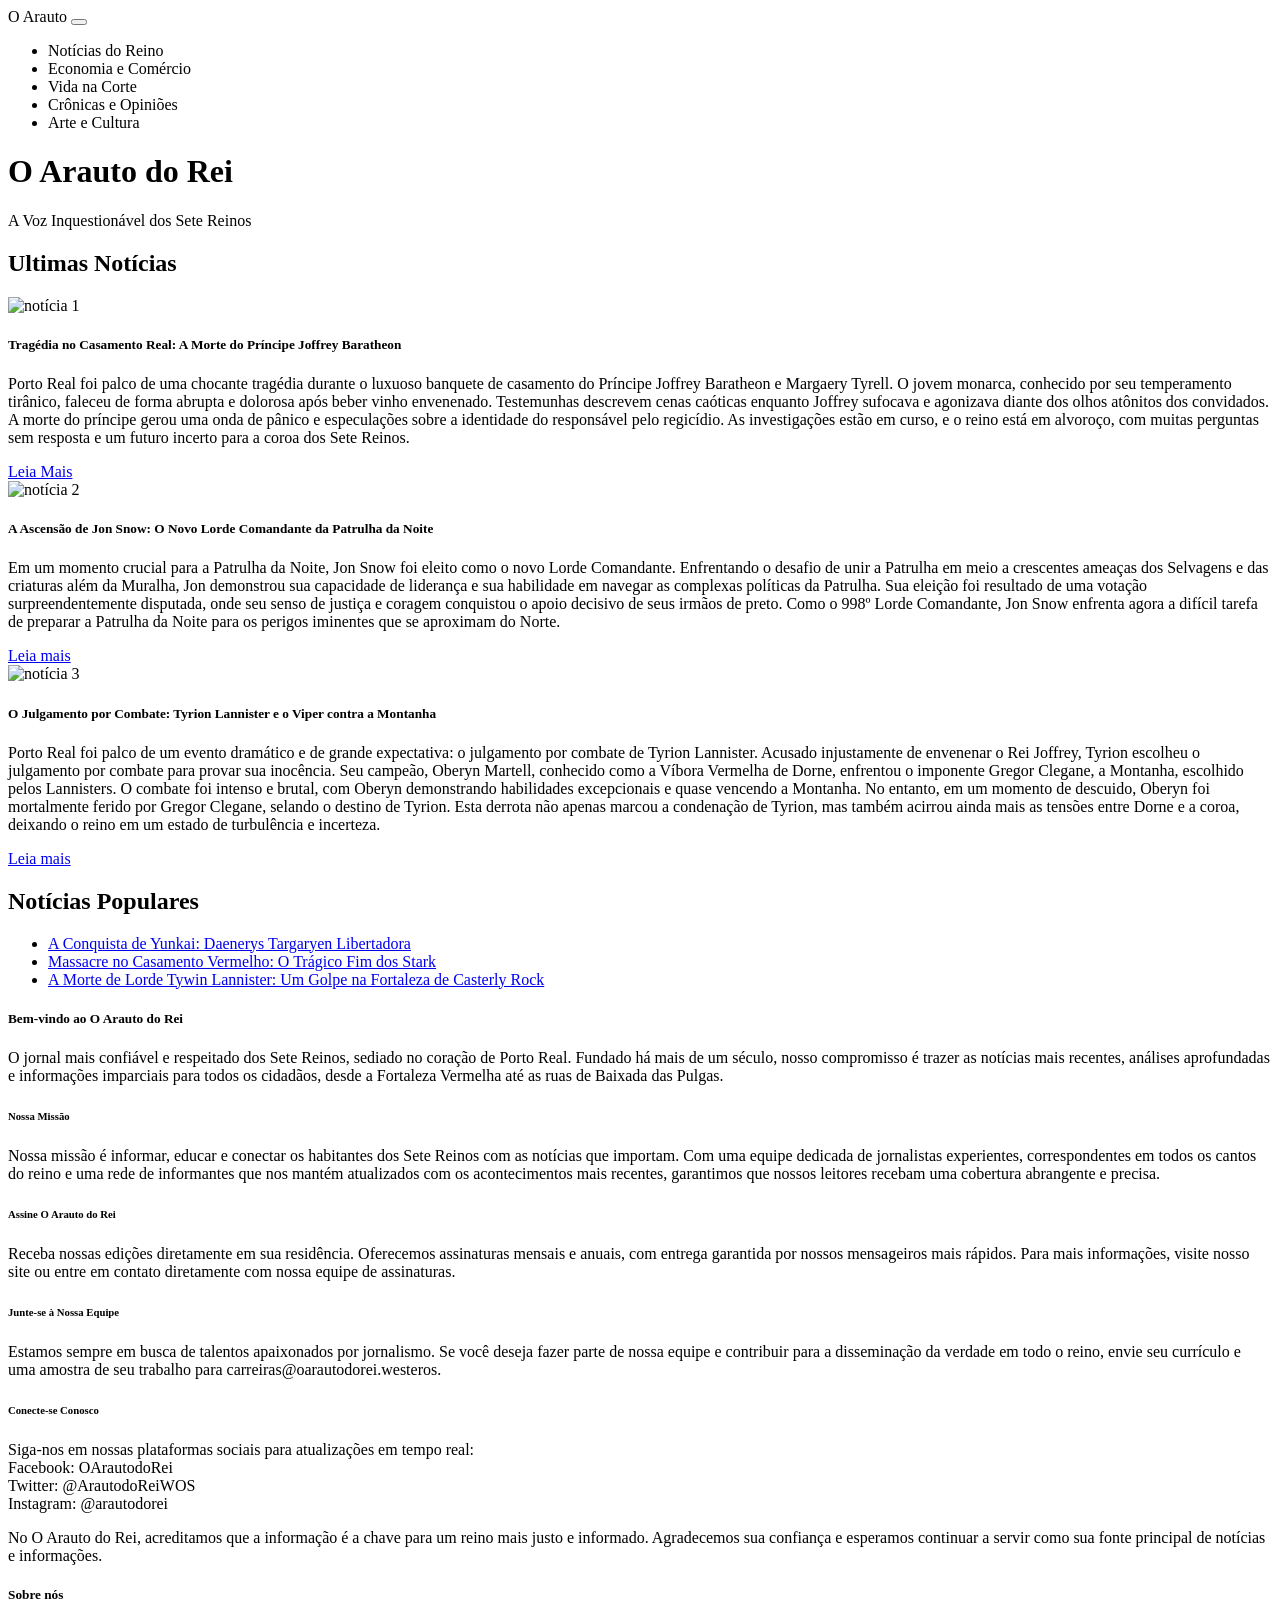
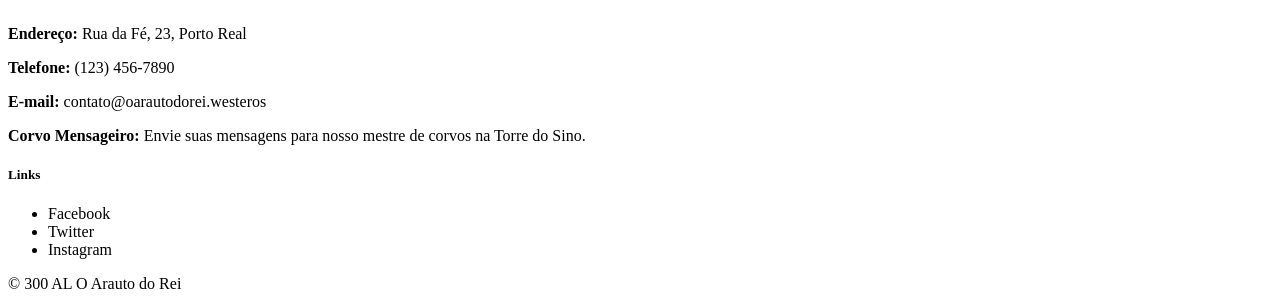
==== src/main/resources/templates/index.html @ c6a8db88 "made javascript files local to the project" ====
<!DOCTYPE html>
<html lang="pt-br" data-bs-theme="dark"
      xmlns:th="http://www.thymeleaf.org">

<head>
    <meta charset="UTF-8">
    <meta name="viewport" content="width=device-width, initial-scale=1.0">

    <title>O Arauto do Rei</title>

    <link rel="stylesheet" th:href="@{/stylesheets/bootstrap.min.css}">
    <link rel="stylesheet" th:href="@{/stylesheets/style.css}">
</head>

<body>

<nav class="navbar navbar-expand-lg navbar-light">
    <a class="navbar-brand" th:href="@{/}">O Arauto</a>

    <button class="navbar-toggler" type="button" data-toggle="collapse" data-target="#navbarNav"
            aria-controls="navbarNav" aria-expanded="false" aria-label="Toggle navigation">
        <span class="navbar-toggler-icon"></span>
    </button>

    <div class="collapse navbar-collapse" id="navbarNav">
        <ul class="navbar-nav">
            <li class="nav-item">
                <a class="nav-link" th:href="@{/noticias-do-reino}">Notícias do Reino</a>
            </li>

            <li class="nav-item">
                <a class="nav-link" th:href="@{/economia-e-comercio}">Economia e Comércio</a>
            </li>

            <li class="nav-item">
                <a class="nav-link" th:href="@{/vida-na-corte}">Vida na Corte</a>
            </li>

            <li class="nav-item">
                <a class="nav-link" th:href="@{/cronicas-e-opinioes}">Crônicas e Opiniões</a>
            </li>

            <li class="nav-item">
                <a class="nav-link" th:href="@{/arte-e-cultura}">Arte e Cultura</a>
            </li>
        </ul>
    </div>
</nav> <!-- Navigation bar -->


<div class="jumbotron text-center background-image" th:style="'background-image: url(' + ${bannerHome.imagemURL} + ')'">
    <h1 class="title mt-4" th:text="${bannerHome.titulo}">O Arauto do Rei</h1>
    <p th:text="${bannerHome.subtitulo}">A Voz Inquestionável dos Sete Reinos</p>
</div> <!-- Central title -->

<div class="container mt-5">
    <div class="row">
        <div class="col-md-8">
            <h2>Ultimas Notícias</h2>

            <div class="card mb-3"> <!-- news1 -->
                <img class="card-img-top" th:src="@{/images/news1-image.png}" alt="notícia 1">
                <div class="card-body">
                    <h5 class="card-title">Tragédia no Casamento Real: A Morte do Príncipe Joffrey Baratheon</h5>
                    <p class="card-text custom-text text-justify" id="news1-text">
                        Porto Real foi palco de uma chocante tragédia durante o luxuoso banquete de casamento do
                        Príncipe Joffrey Baratheon e Margaery Tyrell. O jovem monarca, conhecido por seu temperamento
                        tirânico, faleceu de forma abrupta e dolorosa após beber vinho envenenado. Testemunhas descrevem
                        cenas caóticas enquanto Joffrey sufocava e agonizava diante dos olhos atônitos dos convidados. A
                        morte do príncipe gerou uma onda de pânico e especulações sobre a identidade do responsável pelo
                        regicídio. As investigações estão em curso, e o reino está em alvoroço, com muitas perguntas sem
                        resposta e um futuro incerto para a coroa dos Sete Reinos.
                    </p>
                    <a href="#" class="btn btn-primary">Leia Mais</a>
                </div>
            </div>

            <div class="card mb-3">
                <img class="card-img-top" th:src="@{/images/news2-image.png}" alt="notícia 2">
                <div class="card-body">
                    <h5 class="card-title">A Ascensão de Jon Snow: O Novo Lorde Comandante da Patrulha da Noite</h5>
                    <p class="card-text custom-text text-justify" id="news2-text">
                        Em um momento crucial para a Patrulha da Noite, Jon Snow foi eleito como o novo Lorde
                        Comandante. Enfrentando o desafio de unir a Patrulha em meio a crescentes ameaças dos Selvagens
                        e das criaturas além da Muralha, Jon demonstrou sua capacidade de liderança e sua habilidade em
                        navegar as complexas políticas da Patrulha. Sua eleição foi resultado de uma votação
                        surpreendentemente disputada, onde seu senso de justiça e coragem conquistou o apoio decisivo de
                        seus irmãos de preto. Como o 998º Lorde Comandante, Jon Snow enfrenta agora a difícil tarefa de
                        preparar a Patrulha da Noite para os perigos iminentes que se aproximam do Norte.
                    </p>
                    <a href="#" class="btn btn-primary">Leia mais</a>
                </div>
            </div>

            <div class="card mb-3">
                <img class="card-img-top" th:src="@{/images/news3-image.png}" alt="notícia 3">
                <div class="card-body">
                    <h5 class="card-title">O Julgamento por Combate: Tyrion Lannister e o Viper contra a Montanha</h5>
                    <p class="card-text custom-text text-justify" id="news3-text">
                        Porto Real foi palco de um evento dramático e de grande expectativa: o julgamento por combate de
                        Tyrion Lannister. Acusado injustamente de envenenar o Rei Joffrey, Tyrion escolheu o julgamento
                        por combate para provar sua inocência. Seu campeão, Oberyn Martell, conhecido como a Víbora
                        Vermelha de Dorne, enfrentou o imponente Gregor Clegane, a Montanha, escolhido pelos Lannisters.
                        O combate foi intenso e brutal, com Oberyn demonstrando habilidades excepcionais e quase
                        vencendo a Montanha. No entanto, em um momento de descuido, Oberyn foi mortalmente ferido por
                        Gregor Clegane, selando o destino de Tyrion. Esta derrota não apenas marcou a condenação de
                        Tyrion, mas também acirrou ainda mais as tensões entre Dorne e a coroa, deixando o reino em um
                        estado de turbulência e incerteza.
                    </p>
                    <a href="#" class="btn btn-primary">Leia mais</a>
                </div>
            </div>

        </div> <!-- Latest news -->

        <div class="col-md-4">
            <div class="row text-justify mb-3">
                <h2>Notícias Populares</h2>
                <ul class="list-group">
                    <li class="list-group-item"><a href="#">A Conquista de Yunkai: Daenerys Targaryen Libertadora</a>
                    </li>
                    <li class="list-group-item"><a href="#">Massacre no Casamento Vermelho: O Trágico Fim dos Stark</a>
                    </li>
                    <li class="list-group-item"><a href="#">A Morte de Lorde Tywin Lannister: Um Golpe na Fortaleza de
                        Casterly Rock</a></li>
                </ul>
            </div> <!-- Popular news -->

            <div class="row text-justify mb-3">
                <div class="card">
                    <div class="card-body text-justify">
                        <h5 class="card-title">Bem-vindo ao O Arauto do Rei</h5>
                        <p class="card-text">
                            O jornal mais confiável e respeitado dos Sete Reinos, sediado no coração de Porto Real.
                            Fundado há mais de um século, nosso compromisso é trazer as notícias mais recentes, análises
                            aprofundadas e informações imparciais para todos os cidadãos, desde a Fortaleza Vermelha até
                            as ruas de Baixada das Pulgas.
                        </p>
                        <h6 class="card-subtitle mb-2 text-muted">Nossa Missão</h6>
                        <p class="card-text">
                            Nossa missão é informar, educar e conectar os habitantes dos Sete Reinos com as notícias que
                            importam. Com uma equipe dedicada de jornalistas experientes, correspondentes em todos os
                            cantos do reino e uma rede de informantes que nos mantém atualizados com os acontecimentos
                            mais recentes, garantimos que nossos leitores recebam uma cobertura abrangente e precisa.
                        </p>
                        <h6 class="card-subtitle mb-2 text-muted">Assine O Arauto do Rei</h6>
                        <p class="card-text">
                            Receba nossas edições diretamente em sua residência. Oferecemos assinaturas mensais e
                            anuais, com entrega garantida por nossos mensageiros mais rápidos. Para mais informações,
                            visite nosso site ou entre em contato diretamente com nossa equipe de assinaturas.
                        </p>
                        <h6 class="card-subtitle mb-2 text-muted">Junte-se à Nossa Equipe</h6>
                        <p class="card-text">
                            Estamos sempre em busca de talentos apaixonados por jornalismo. Se você deseja fazer parte
                            de nossa equipe e contribuir para a disseminação da verdade em todo o reino, envie seu
                            currículo e uma amostra de seu trabalho para carreiras@oarautodorei.westeros.
                        </p>
                        <h6 class="card-subtitle mb-2 text-muted">Conecte-se Conosco</h6>
                        <p class="card-text">
                            Siga-nos em nossas plataformas sociais para atualizações em tempo real:<br>
                            Facebook: OArautodoRei<br>
                            Twitter: @ArautodoReiWOS<br>
                            Instagram: @arautodorei
                        </p>
                        <p class="card-text">No O Arauto do Rei, acreditamos que a informação é a chave para um reino
                            mais justo e informado. Agradecemos sua confiança e esperamos continuar a servir como sua
                            fonte principal de notícias e informações.</p>
                    </div>
                </div>

            </div> <!-- About us card -->
        </div>
    </div>
    <div class="col"></div>
</div> <!-- News cards -->

<footer class="text-center text-lg-start footer-style">
    <div class="container p-4">
        <div class="row">
            <div class="col-lg-6 col-md-12 mb-4 mb-md-0" style="text-align: left;">
                <h5 class="text-uppercase">Sobre nós</h5>
                <p style="margin-bottom: 2px;"><strong>Endereço:</strong> Rua da Fé, 23, Porto Real</p>
                <p style="margin-bottom: 2px;"><strong>Telefone:</strong> (123) 456-7890</p>
                <p style="margin-bottom: 0;"><strong>E-mail:</strong> contato@oarautodorei.westeros</p>
                <p style="margin-bottom: 2px;"><strong>Corvo Mensageiro:</strong> Envie suas mensagens para nosso mestre
                    de corvos na Torre do Sino.</p>
            </div>
            <div class="col-lg-3 col-md-6 mb-4 mb-md-0" style="text-align: left;">
                <h5 class="text-uppercase">Links</h5>
                <ul class="list-unstyled mb-0">
                    <li><a th:href="@{/}">Facebook</a></li>
                    <li><a th:href="@{/}">Twitter</a></li>
                    <li><a th:href="@{/}">Instagram</a></li>
                </ul>
            </div>
        </div>
    </div> <!-- contact information -->
</footer>
<div class="text-center p-3">
    &copy; 300 AL O Arauto do Rei
</div> <!-- copyright information-->

<!-- Arquivos JavaScript -->
<script src="/scripts/jquery-3.5.1.slim.min.js"></script>
<script src="/scripts/popper.min.js"></script>
<script src="/scripts/bootstrap.bundle.min.js"></script>
<script src="/scripts/script.js"></script>

</body>

</html>
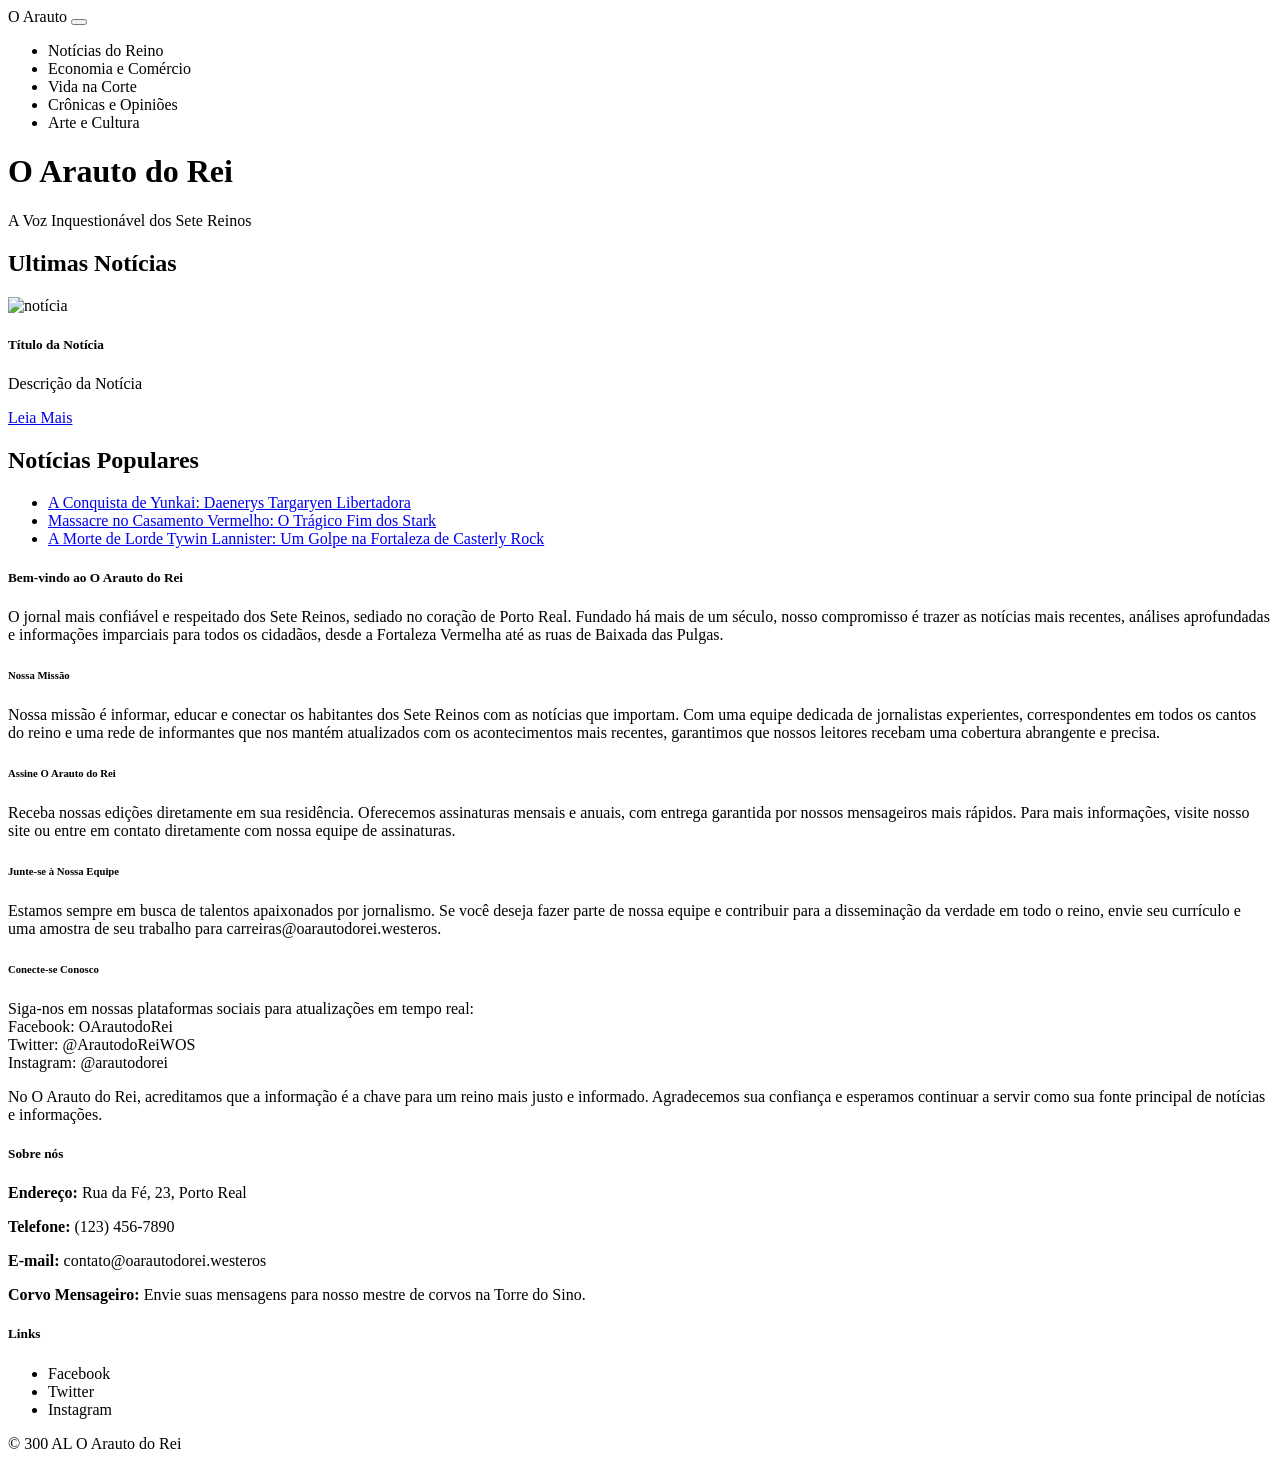
==== commit 70585d38: "Home page with news coming from the database" ====
--- a/src/main/resources/templates/index.html
+++ b/src/main/resources/templates/index.html
@@ -58,56 +58,12 @@
         <div class="col-md-8">
             <h2>Ultimas Notícias</h2>
 
-            <div class="card mb-3"> <!-- news1 -->
-                <img class="card-img-top" th:src="@{/images/news1-image.png}" alt="notícia 1">
+            <div th:each="noticia : ${noticias}" class="card mb-3">
+                <img class="card-img-top" th:src="@{${noticia.imagemURL}}" alt="notícia">
                 <div class="card-body">
-                    <h5 class="card-title">Tragédia no Casamento Real: A Morte do Príncipe Joffrey Baratheon</h5>
-                    <p class="card-text custom-text text-justify" id="news1-text">
-                        Porto Real foi palco de uma chocante tragédia durante o luxuoso banquete de casamento do
-                        Príncipe Joffrey Baratheon e Margaery Tyrell. O jovem monarca, conhecido por seu temperamento
-                        tirânico, faleceu de forma abrupta e dolorosa após beber vinho envenenado. Testemunhas descrevem
-                        cenas caóticas enquanto Joffrey sufocava e agonizava diante dos olhos atônitos dos convidados. A
-                        morte do príncipe gerou uma onda de pânico e especulações sobre a identidade do responsável pelo
-                        regicídio. As investigações estão em curso, e o reino está em alvoroço, com muitas perguntas sem
-                        resposta e um futuro incerto para a coroa dos Sete Reinos.
-                    </p>
+                    <h5 class="card-title" th:text="${noticia.titulo}">Título da Notícia</h5>
+                    <p class="card-text custom-text text-justify" th:text="${noticia.descricao}">Descrição da Notícia</p>
                     <a href="#" class="btn btn-primary">Leia Mais</a>
-                </div>
-            </div>
-
-            <div class="card mb-3">
-                <img class="card-img-top" th:src="@{/images/news2-image.png}" alt="notícia 2">
-                <div class="card-body">
-                    <h5 class="card-title">A Ascensão de Jon Snow: O Novo Lorde Comandante da Patrulha da Noite</h5>
-                    <p class="card-text custom-text text-justify" id="news2-text">
-                        Em um momento crucial para a Patrulha da Noite, Jon Snow foi eleito como o novo Lorde
-                        Comandante. Enfrentando o desafio de unir a Patrulha em meio a crescentes ameaças dos Selvagens
-                        e das criaturas além da Muralha, Jon demonstrou sua capacidade de liderança e sua habilidade em
-                        navegar as complexas políticas da Patrulha. Sua eleição foi resultado de uma votação
-                        surpreendentemente disputada, onde seu senso de justiça e coragem conquistou o apoio decisivo de
-                        seus irmãos de preto. Como o 998º Lorde Comandante, Jon Snow enfrenta agora a difícil tarefa de
-                        preparar a Patrulha da Noite para os perigos iminentes que se aproximam do Norte.
-                    </p>
-                    <a href="#" class="btn btn-primary">Leia mais</a>
-                </div>
-            </div>
-
-            <div class="card mb-3">
-                <img class="card-img-top" th:src="@{/images/news3-image.png}" alt="notícia 3">
-                <div class="card-body">
-                    <h5 class="card-title">O Julgamento por Combate: Tyrion Lannister e o Viper contra a Montanha</h5>
-                    <p class="card-text custom-text text-justify" id="news3-text">
-                        Porto Real foi palco de um evento dramático e de grande expectativa: o julgamento por combate de
-                        Tyrion Lannister. Acusado injustamente de envenenar o Rei Joffrey, Tyrion escolheu o julgamento
-                        por combate para provar sua inocência. Seu campeão, Oberyn Martell, conhecido como a Víbora
-                        Vermelha de Dorne, enfrentou o imponente Gregor Clegane, a Montanha, escolhido pelos Lannisters.
-                        O combate foi intenso e brutal, com Oberyn demonstrando habilidades excepcionais e quase
-                        vencendo a Montanha. No entanto, em um momento de descuido, Oberyn foi mortalmente ferido por
-                        Gregor Clegane, selando o destino de Tyrion. Esta derrota não apenas marcou a condenação de
-                        Tyrion, mas também acirrou ainda mais as tensões entre Dorne e a coroa, deixando o reino em um
-                        estado de turbulência e incerteza.
-                    </p>
-                    <a href="#" class="btn btn-primary">Leia mais</a>
                 </div>
             </div>
 
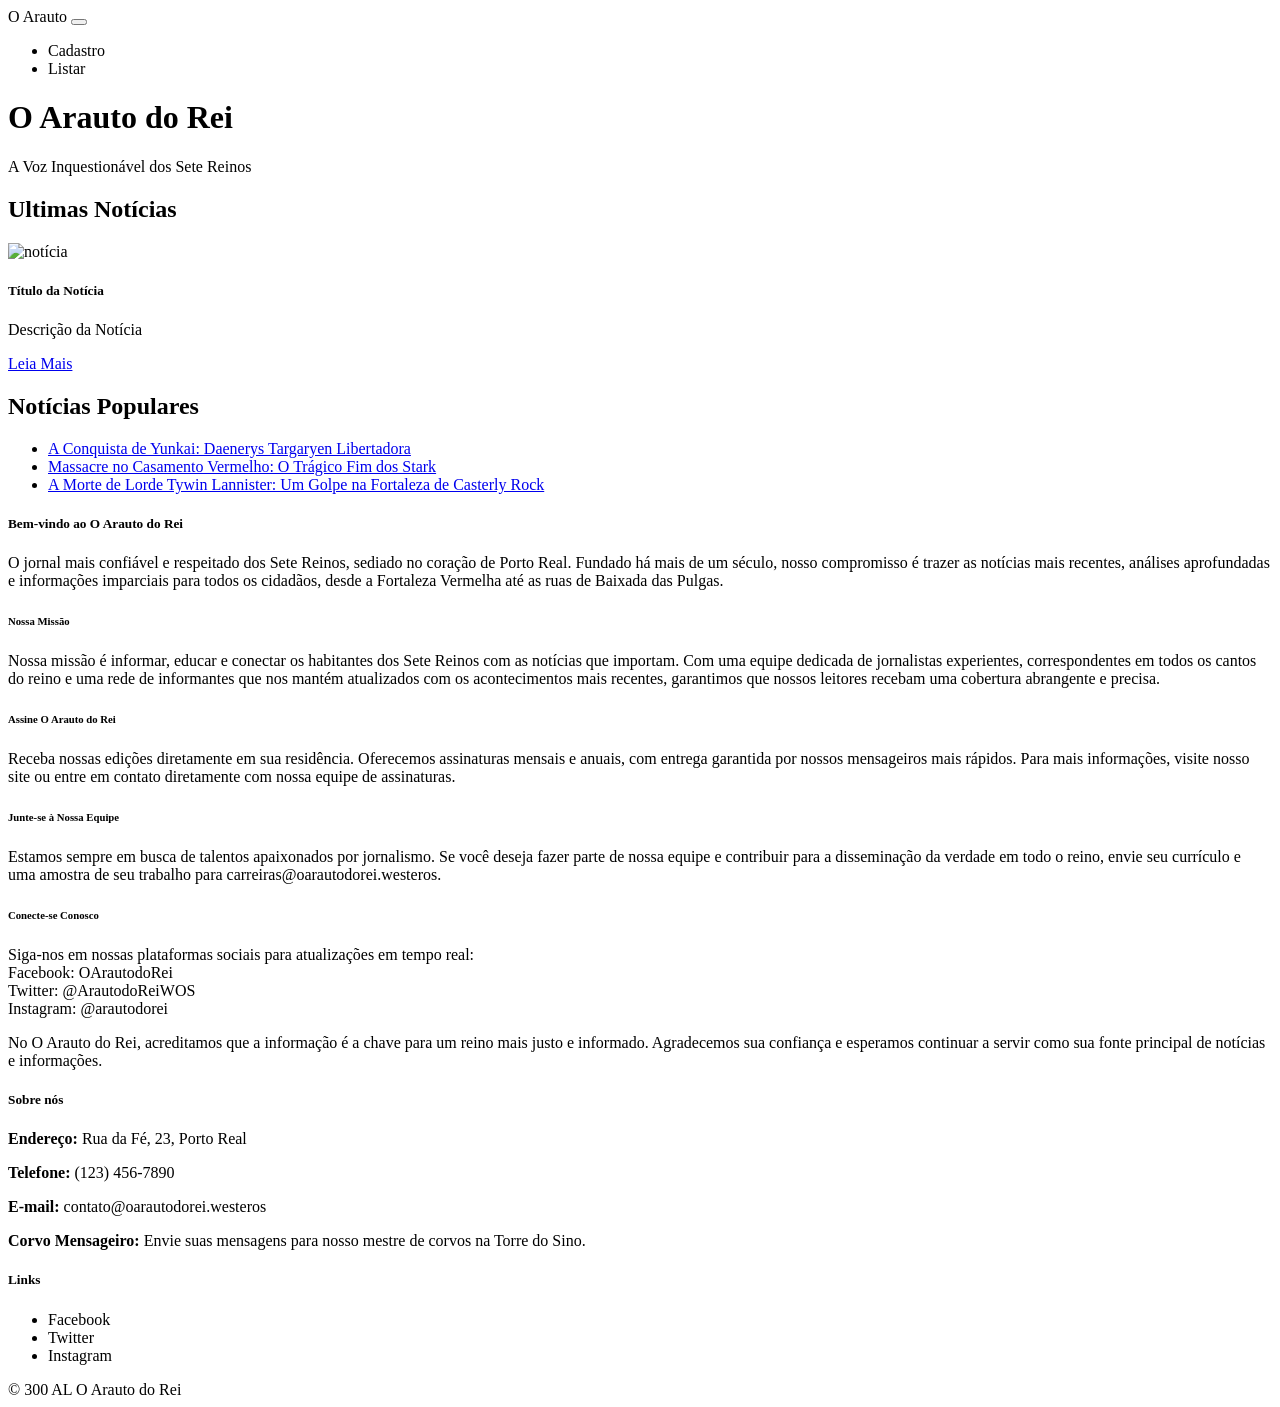
==== commit 77addba5: "working edition, exclusion and listing of news" ====
--- a/src/main/resources/templates/index.html
+++ b/src/main/resources/templates/index.html
@@ -1,5 +1,6 @@
 <!DOCTYPE html>
-<html lang="pt-br" data-bs-theme="dark"
+<html data-bs-theme="dark"
+      lang="pt-br"
       xmlns:th="http://www.thymeleaf.org">
 
 <head>
@@ -24,7 +25,7 @@
 
     <div class="collapse navbar-collapse" id="navbarNav">
         <ul class="navbar-nav">
-            <li class="nav-item">
+            <!--<li class="nav-item">
                 <a class="nav-link" th:href="@{/noticias-do-reino}">Notícias do Reino</a>
             </li>
 
@@ -42,16 +43,24 @@
 
             <li class="nav-item">
                 <a class="nav-link" th:href="@{/arte-e-cultura}">Arte e Cultura</a>
+            </li>-->
+
+            <li class="nav-item">
+                <a class="nav-link" th:href="@{/noticias/cadastrar}">Cadastro</a>
+            </li>
+
+            <li class="nav-item">
+                <a class="nav-link" th:href="@{/noticias/listar}">Listar</a>
             </li>
         </ul>
     </div>
-</nav> <!-- Navigation bar -->
+</nav> <!-- barra de navegação -->
 
 
 <div class="jumbotron text-center background-image" th:style="'background-image: url(' + ${bannerHome.imagemURL} + ')'">
     <h1 class="title mt-4" th:text="${bannerHome.titulo}">O Arauto do Rei</h1>
     <p th:text="${bannerHome.subtitulo}">A Voz Inquestionável dos Sete Reinos</p>
-</div> <!-- Central title -->
+</div> <!-- titulo central -->
 
 <div class="container mt-5">
     <div class="row">
@@ -67,7 +76,7 @@
                 </div>
             </div>
 
-        </div> <!-- Latest news -->
+        </div> <!-- últimas notícias -->
 
         <div class="col-md-4">
             <div class="row text-justify mb-3">
@@ -80,7 +89,7 @@
                     <li class="list-group-item"><a href="#">A Morte de Lorde Tywin Lannister: Um Golpe na Fortaleza de
                         Casterly Rock</a></li>
                 </ul>
-            </div> <!-- Popular news -->
+            </div> <!-- notícias populares -->
 
             <div class="row text-justify mb-3">
                 <div class="card">
@@ -124,11 +133,11 @@
                     </div>
                 </div>
 
-            </div> <!-- About us card -->
+            </div> <!-- Sobre nós -->
         </div>
     </div>
     <div class="col"></div>
-</div> <!-- News cards -->
+</div> <!-- notícias -->
 
 <footer class="text-center text-lg-start footer-style">
     <div class="container p-4">
@@ -150,13 +159,13 @@
                 </ul>
             </div>
         </div>
-    </div> <!-- contact information -->
+    </div> <!-- informação para contato -->
 </footer>
 <div class="text-center p-3">
     &copy; 300 AL O Arauto do Rei
-</div> <!-- copyright information-->
+</div> <!-- informação de copyright-->
 
-<!-- Arquivos JavaScript -->
+<!-- scripts -->
 <script src="/scripts/jquery-3.5.1.slim.min.js"></script>
 <script src="/scripts/popper.min.js"></script>
 <script src="/scripts/bootstrap.bundle.min.js"></script>
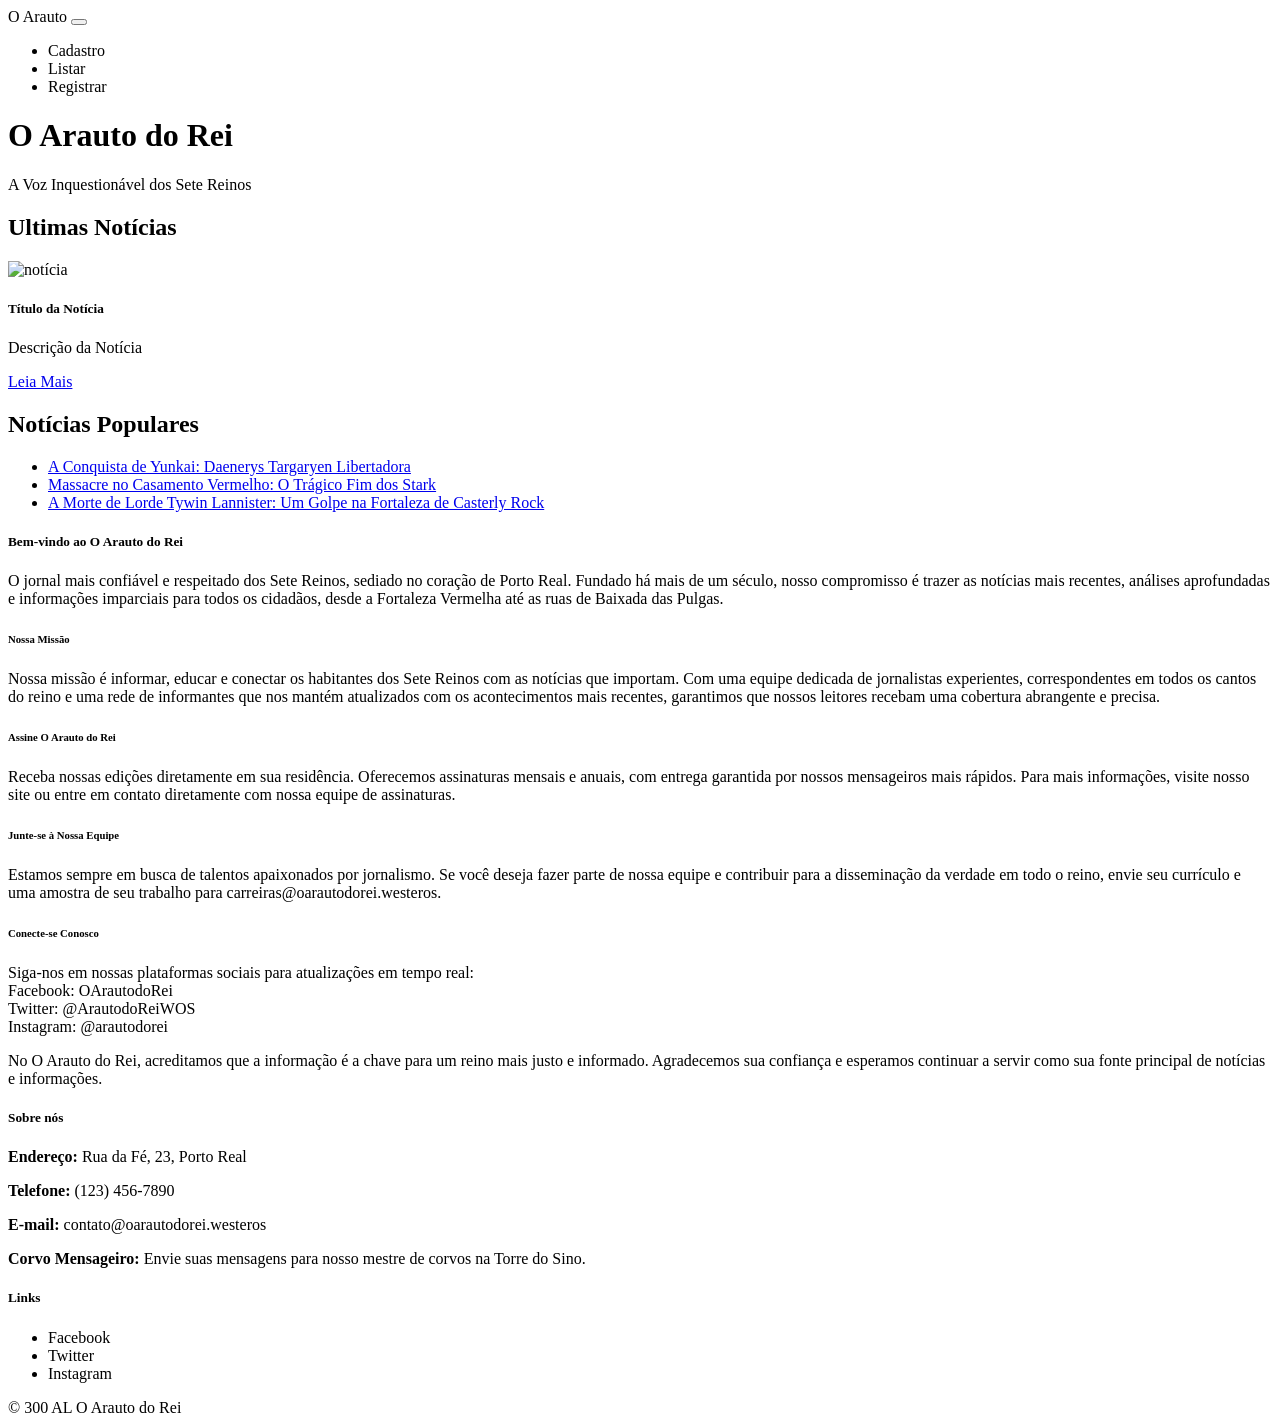
==== commit 6534d378: "working edition, exclusion and listing of news" ====
--- a/src/main/resources/templates/index.html
+++ b/src/main/resources/templates/index.html
@@ -51,6 +51,10 @@
 
             <li class="nav-item">
                 <a class="nav-link" th:href="@{/noticias/listar}">Listar</a>
+            </li>
+
+            <li class="nav-item">
+                <a class="nav-link" th:href="@{/usuarios/registrar}">Registrar</a>
             </li>
         </ul>
     </div>
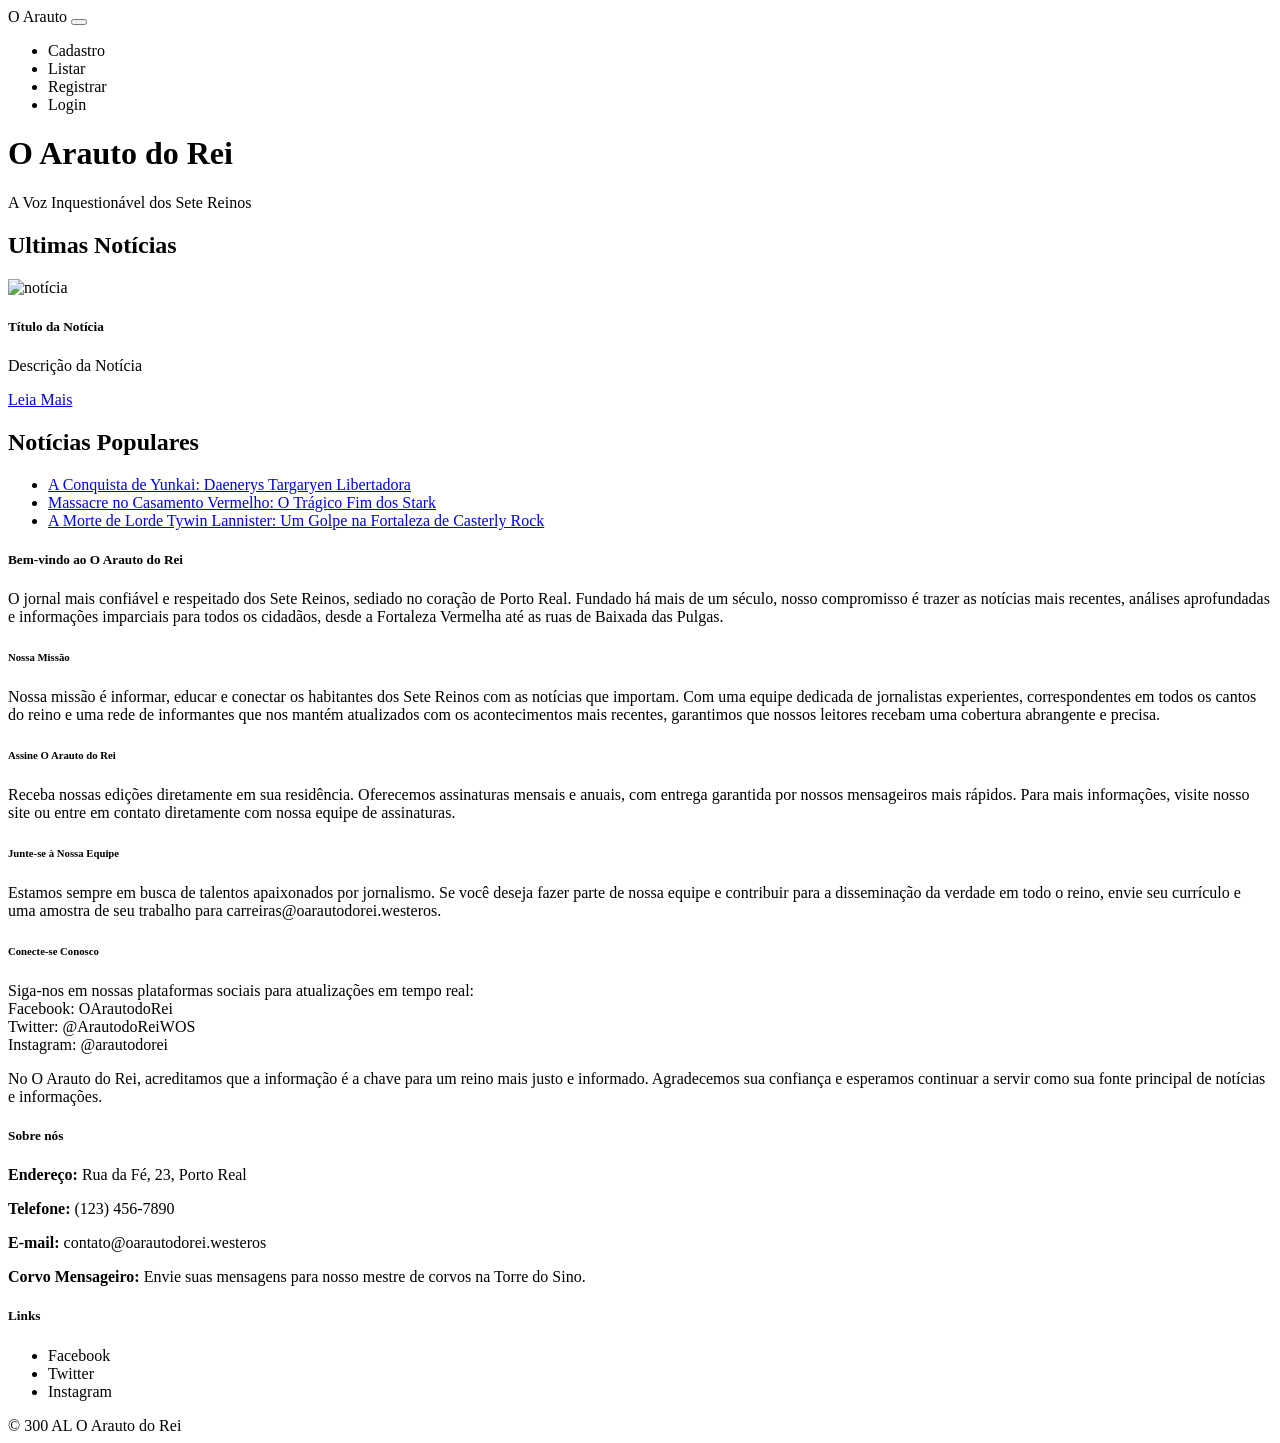
==== commit bfd35729: "working database integrated CRUD of news and users" ====
--- a/src/main/resources/templates/index.html
+++ b/src/main/resources/templates/index.html
@@ -55,6 +55,10 @@
 
             <li class="nav-item">
                 <a class="nav-link" th:href="@{/usuarios/registrar}">Registrar</a>
+            </li>
+
+            <li class="nav-item">
+                <a class="nav-link" th:href="@{/usuarios/login}">Login</a>
             </li>
         </ul>
     </div>
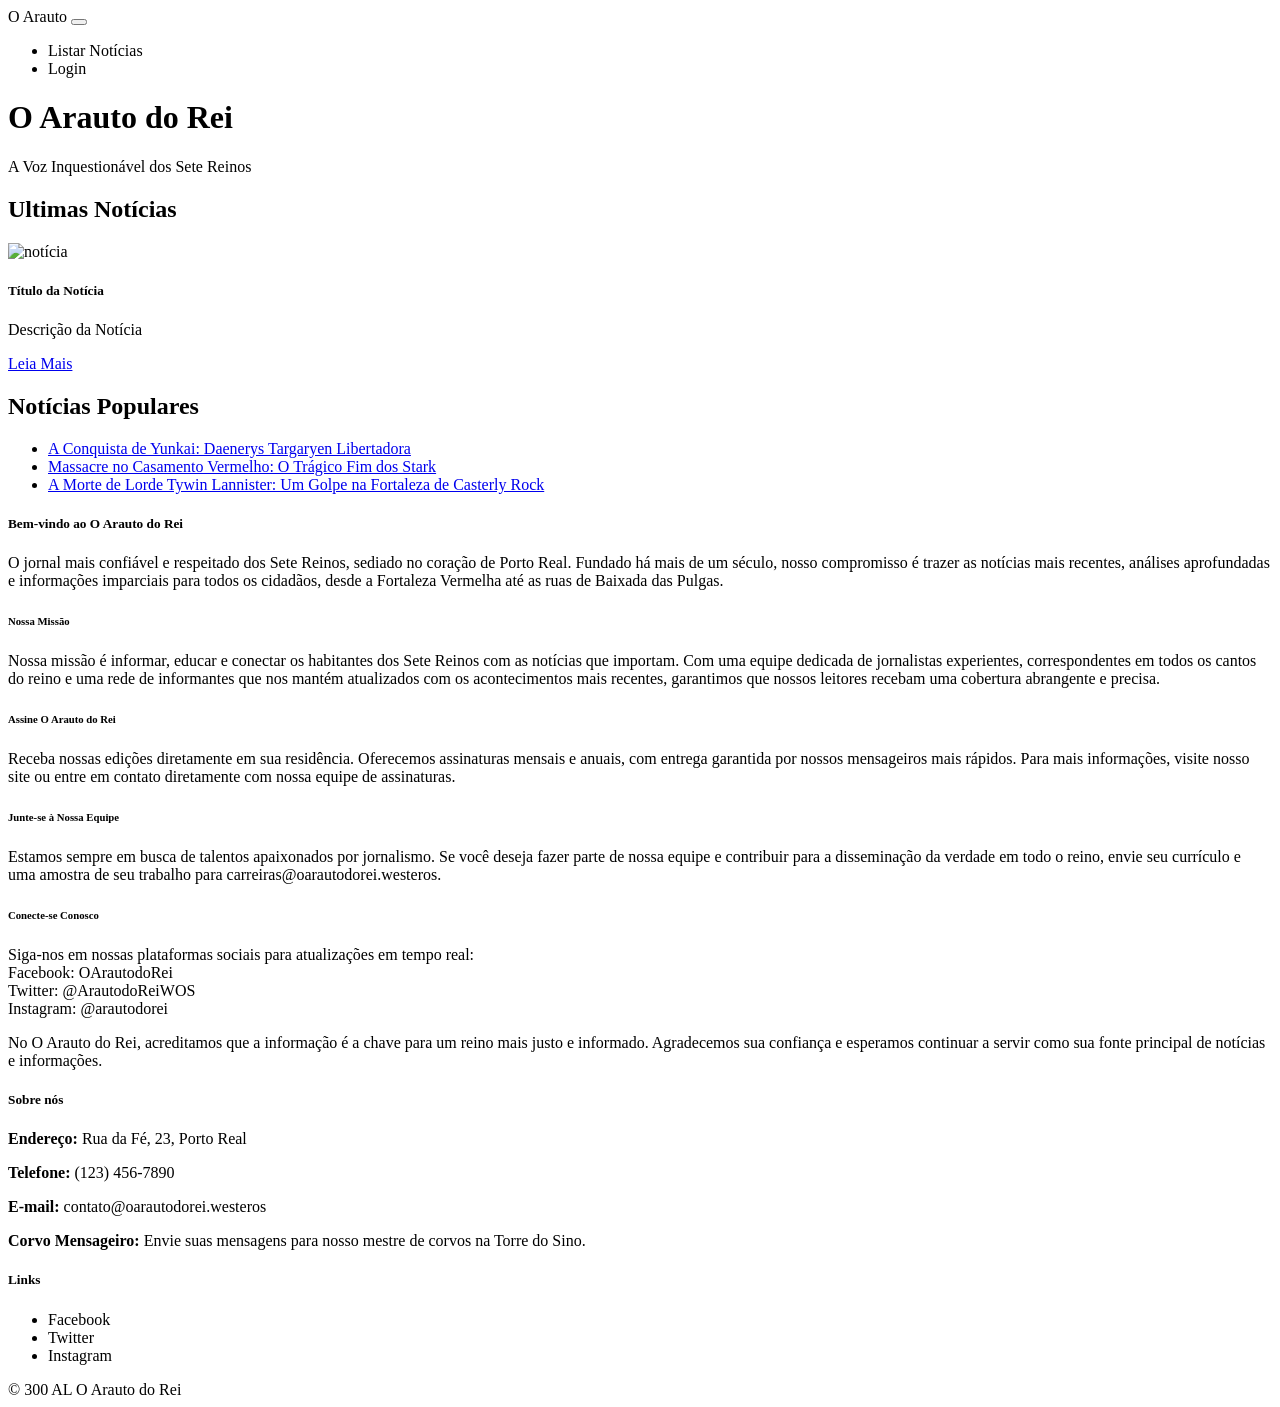
==== commit 26e5ed61: "One step away from login function" ====
--- a/src/main/resources/templates/index.html
+++ b/src/main/resources/templates/index.html
@@ -46,20 +46,13 @@
             </li>-->
 
             <li class="nav-item">
-                <a class="nav-link" th:href="@{/noticias/cadastrar}">Cadastro</a>
-            </li>
-
-            <li class="nav-item">
-                <a class="nav-link" th:href="@{/noticias/listar}">Listar</a>
-            </li>
-
-            <li class="nav-item">
-                <a class="nav-link" th:href="@{/usuarios/registrar}">Registrar</a>
+                <a class="nav-link" th:href="@{/noticias/listar}">Listar Notícias</a>
             </li>
 
             <li class="nav-item">
                 <a class="nav-link" th:href="@{/usuarios/login}">Login</a>
             </li>
+
         </ul>
     </div>
 </nav> <!-- barra de navegação -->
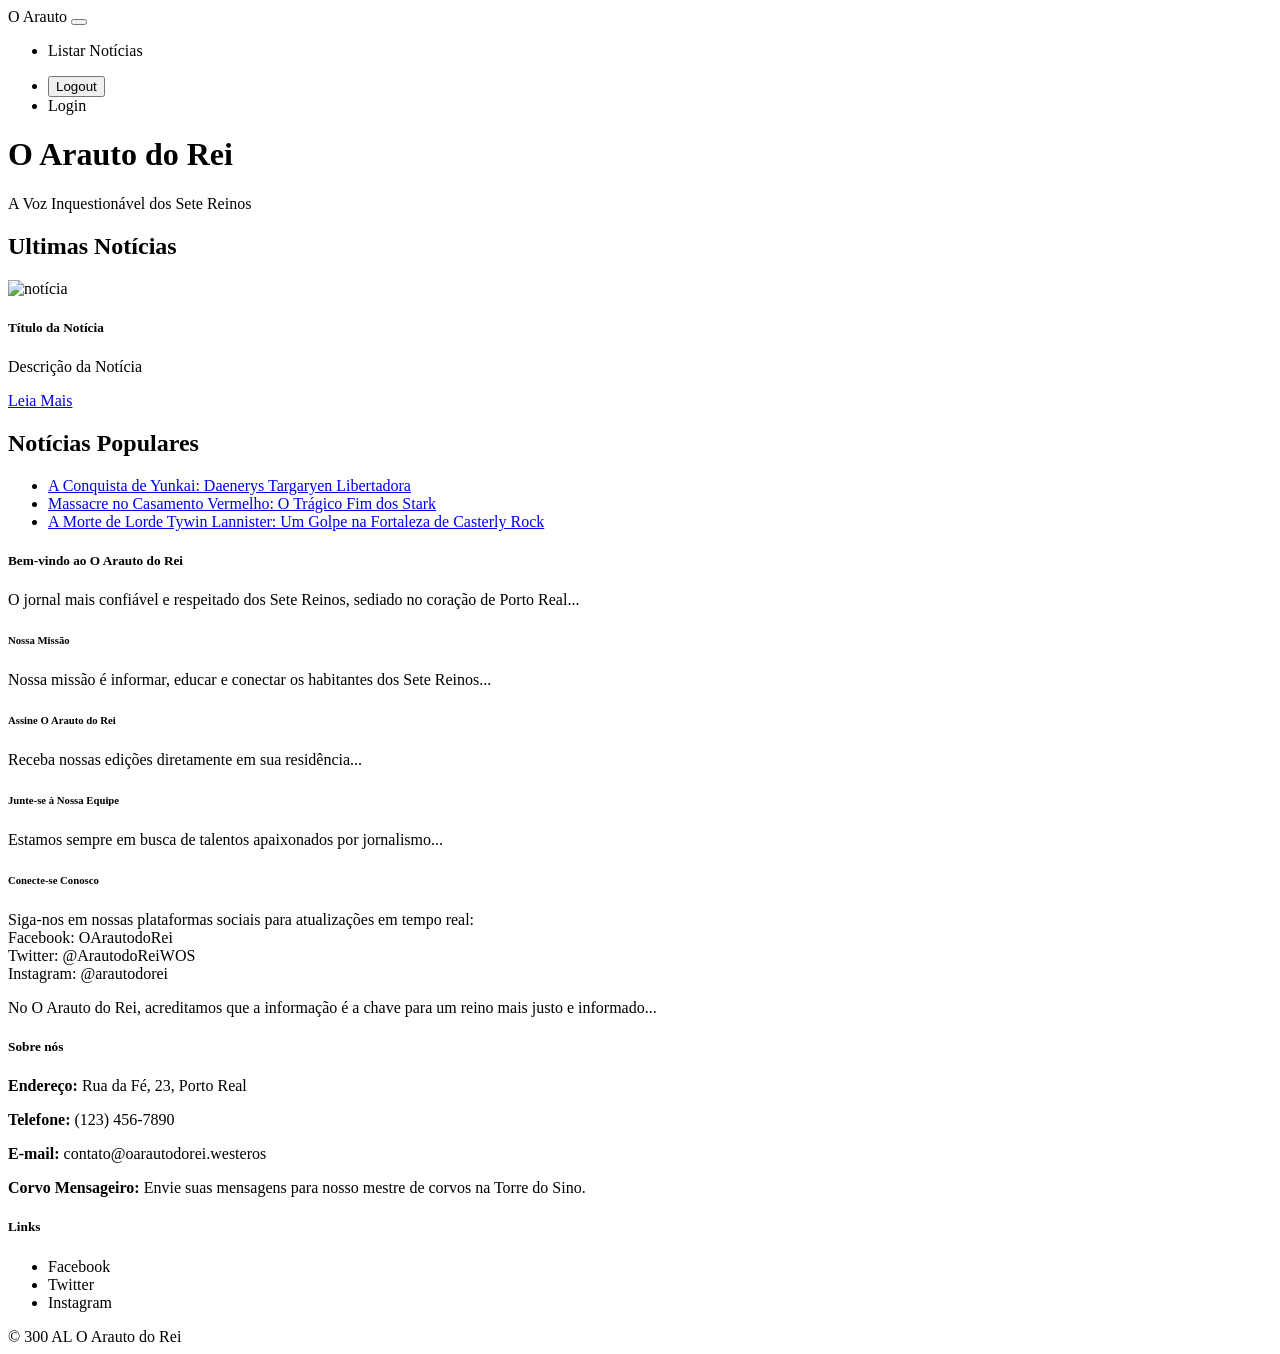
==== commit ef2f402a: "Working login and logout functions" ====
--- a/src/main/resources/templates/index.html
+++ b/src/main/resources/templates/index.html
@@ -1,73 +1,47 @@
 <!DOCTYPE html>
-<html data-bs-theme="dark"
-      lang="pt-br"
-      xmlns:th="http://www.thymeleaf.org">
-
+<html lang="pt-br" data-bs-theme="dark" xmlns:th="http://www.thymeleaf.org" xmlns:sec="http://www.thymeleaf.org/thymeleaf-extras-springsecurity6">
 <head>
     <meta charset="UTF-8">
     <meta name="viewport" content="width=device-width, initial-scale=1.0">
-
     <title>O Arauto do Rei</title>
-
     <link rel="stylesheet" th:href="@{/stylesheets/bootstrap.min.css}">
     <link rel="stylesheet" th:href="@{/stylesheets/style.css}">
 </head>
-
 <body>
-
 <nav class="navbar navbar-expand-lg navbar-light">
     <a class="navbar-brand" th:href="@{/}">O Arauto</a>
-
     <button class="navbar-toggler" type="button" data-toggle="collapse" data-target="#navbarNav"
             aria-controls="navbarNav" aria-expanded="false" aria-label="Toggle navigation">
         <span class="navbar-toggler-icon"></span>
     </button>
-
     <div class="collapse navbar-collapse" id="navbarNav">
-        <ul class="navbar-nav">
-            <!--<li class="nav-item">
-                <a class="nav-link" th:href="@{/noticias-do-reino}">Notícias do Reino</a>
-            </li>
-
-            <li class="nav-item">
-                <a class="nav-link" th:href="@{/economia-e-comercio}">Economia e Comércio</a>
-            </li>
-
-            <li class="nav-item">
-                <a class="nav-link" th:href="@{/vida-na-corte}">Vida na Corte</a>
-            </li>
-
-            <li class="nav-item">
-                <a class="nav-link" th:href="@{/cronicas-e-opinioes}">Crônicas e Opiniões</a>
-            </li>
-
-            <li class="nav-item">
-                <a class="nav-link" th:href="@{/arte-e-cultura}">Arte e Cultura</a>
-            </li>-->
-
+        <ul class="navbar-nav mr-auto">
             <li class="nav-item">
                 <a class="nav-link" th:href="@{/noticias/listar}">Listar Notícias</a>
             </li>
-
-            <li class="nav-item">
+        </ul>
+        <ul class="navbar-nav">
+            <li class="nav-item" sec:authorize="isAuthenticated()">
+                <form th:action="@{/logout}" method="post" class="form-inline">
+                    <button type="submit" class="btn btn-link nav-link">Logout</button>
+                </form>
+            </li>
+            <li class="nav-item" sec:authorize="!isAuthenticated()">
                 <a class="nav-link" th:href="@{/usuarios/login}">Login</a>
             </li>
-
         </ul>
     </div>
-</nav> <!-- barra de navegação -->
-
+</nav>
 
 <div class="jumbotron text-center background-image" th:style="'background-image: url(' + ${bannerHome.imagemURL} + ')'">
     <h1 class="title mt-4" th:text="${bannerHome.titulo}">O Arauto do Rei</h1>
     <p th:text="${bannerHome.subtitulo}">A Voz Inquestionável dos Sete Reinos</p>
-</div> <!-- titulo central -->
+</div>
 
 <div class="container mt-5">
     <div class="row">
         <div class="col-md-8">
             <h2>Ultimas Notícias</h2>
-
             <div th:each="noticia : ${noticias}" class="card mb-3">
                 <img class="card-img-top" th:src="@{${noticia.imagemURL}}" alt="notícia">
                 <div class="card-body">
@@ -76,69 +50,38 @@
                     <a href="#" class="btn btn-primary">Leia Mais</a>
                 </div>
             </div>
-
-        </div> <!-- últimas notícias -->
-
+        </div>
         <div class="col-md-4">
             <div class="row text-justify mb-3">
                 <h2>Notícias Populares</h2>
                 <ul class="list-group">
-                    <li class="list-group-item"><a href="#">A Conquista de Yunkai: Daenerys Targaryen Libertadora</a>
-                    </li>
-                    <li class="list-group-item"><a href="#">Massacre no Casamento Vermelho: O Trágico Fim dos Stark</a>
-                    </li>
-                    <li class="list-group-item"><a href="#">A Morte de Lorde Tywin Lannister: Um Golpe na Fortaleza de
-                        Casterly Rock</a></li>
+                    <li class="list-group-item"><a href="#">A Conquista de Yunkai: Daenerys Targaryen Libertadora</a></li>
+                    <li class="list-group-item"><a href="#">Massacre no Casamento Vermelho: O Trágico Fim dos Stark</a></li>
+                    <li class="list-group-item"><a href="#">A Morte de Lorde Tywin Lannister: Um Golpe na Fortaleza de Casterly Rock</a></li>
                 </ul>
-            </div> <!-- notícias populares -->
-
+            </div>
             <div class="row text-justify mb-3">
                 <div class="card">
                     <div class="card-body text-justify">
                         <h5 class="card-title">Bem-vindo ao O Arauto do Rei</h5>
-                        <p class="card-text">
-                            O jornal mais confiável e respeitado dos Sete Reinos, sediado no coração de Porto Real.
-                            Fundado há mais de um século, nosso compromisso é trazer as notícias mais recentes, análises
-                            aprofundadas e informações imparciais para todos os cidadãos, desde a Fortaleza Vermelha até
-                            as ruas de Baixada das Pulgas.
+                        <p class="card-text">O jornal mais confiável e respeitado dos Sete Reinos, sediado no coração de Porto Real...</p>
+                        <h6 class="card-subtitle mb-2 text-muted">Nossa Missão</h6>
+                        <p class="card-text">Nossa missão é informar, educar e conectar os habitantes dos Sete Reinos...</p>
+                        <h6 class="card-subtitle mb-2 text-muted">Assine O Arauto do Rei</h6>
+                        <p class="card-text">Receba nossas edições diretamente em sua residência...</p>
+                        <h6 class="card-subtitle mb-2 text-muted">Junte-se à Nossa Equipe</h6>
+                        <p class="card-text">Estamos sempre em busca de talentos apaixonados por jornalismo...</p>
+                        <h6 class="card-subtitle mb-2 text-muted">Conecte-se Conosco</h6>
+                        <p class="card-text">Siga-nos em nossas plataformas sociais para atualizações em tempo real:<br>
+                            Facebook: OArautodoRei<br> Twitter: @ArautodoReiWOS<br> Instagram: @arautodorei
                         </p>
-                        <h6 class="card-subtitle mb-2 text-muted">Nossa Missão</h6>
-                        <p class="card-text">
-                            Nossa missão é informar, educar e conectar os habitantes dos Sete Reinos com as notícias que
-                            importam. Com uma equipe dedicada de jornalistas experientes, correspondentes em todos os
-                            cantos do reino e uma rede de informantes que nos mantém atualizados com os acontecimentos
-                            mais recentes, garantimos que nossos leitores recebam uma cobertura abrangente e precisa.
-                        </p>
-                        <h6 class="card-subtitle mb-2 text-muted">Assine O Arauto do Rei</h6>
-                        <p class="card-text">
-                            Receba nossas edições diretamente em sua residência. Oferecemos assinaturas mensais e
-                            anuais, com entrega garantida por nossos mensageiros mais rápidos. Para mais informações,
-                            visite nosso site ou entre em contato diretamente com nossa equipe de assinaturas.
-                        </p>
-                        <h6 class="card-subtitle mb-2 text-muted">Junte-se à Nossa Equipe</h6>
-                        <p class="card-text">
-                            Estamos sempre em busca de talentos apaixonados por jornalismo. Se você deseja fazer parte
-                            de nossa equipe e contribuir para a disseminação da verdade em todo o reino, envie seu
-                            currículo e uma amostra de seu trabalho para carreiras@oarautodorei.westeros.
-                        </p>
-                        <h6 class="card-subtitle mb-2 text-muted">Conecte-se Conosco</h6>
-                        <p class="card-text">
-                            Siga-nos em nossas plataformas sociais para atualizações em tempo real:<br>
-                            Facebook: OArautodoRei<br>
-                            Twitter: @ArautodoReiWOS<br>
-                            Instagram: @arautodorei
-                        </p>
-                        <p class="card-text">No O Arauto do Rei, acreditamos que a informação é a chave para um reino
-                            mais justo e informado. Agradecemos sua confiança e esperamos continuar a servir como sua
-                            fonte principal de notícias e informações.</p>
+                        <p class="card-text">No O Arauto do Rei, acreditamos que a informação é a chave para um reino mais justo e informado...</p>
                     </div>
                 </div>
-
-            </div> <!-- Sobre nós -->
+            </div>
         </div>
     </div>
-    <div class="col"></div>
-</div> <!-- notícias -->
+</div>
 
 <footer class="text-center text-lg-start footer-style">
     <div class="container p-4">
@@ -148,8 +91,7 @@
                 <p style="margin-bottom: 2px;"><strong>Endereço:</strong> Rua da Fé, 23, Porto Real</p>
                 <p style="margin-bottom: 2px;"><strong>Telefone:</strong> (123) 456-7890</p>
                 <p style="margin-bottom: 0;"><strong>E-mail:</strong> contato@oarautodorei.westeros</p>
-                <p style="margin-bottom: 2px;"><strong>Corvo Mensageiro:</strong> Envie suas mensagens para nosso mestre
-                    de corvos na Torre do Sino.</p>
+                <p style="margin-bottom: 2px;"><strong>Corvo Mensageiro:</strong> Envie suas mensagens para nosso mestre de corvos na Torre do Sino.</p>
             </div>
             <div class="col-lg-3 col-md-6 mb-4 mb-md-0" style="text-align: left;">
                 <h5 class="text-uppercase">Links</h5>
@@ -160,18 +102,15 @@
                 </ul>
             </div>
         </div>
-    </div> <!-- informação para contato -->
+    </div> <!-- contact information -->
 </footer>
 <div class="text-center p-3">
     &copy; 300 AL O Arauto do Rei
-</div> <!-- informação de copyright-->
+</div> <!-- copyright information-->
 
-<!-- scripts -->
 <script src="/scripts/jquery-3.5.1.slim.min.js"></script>
 <script src="/scripts/popper.min.js"></script>
 <script src="/scripts/bootstrap.bundle.min.js"></script>
 <script src="/scripts/script.js"></script>
-
 </body>
-
 </html>
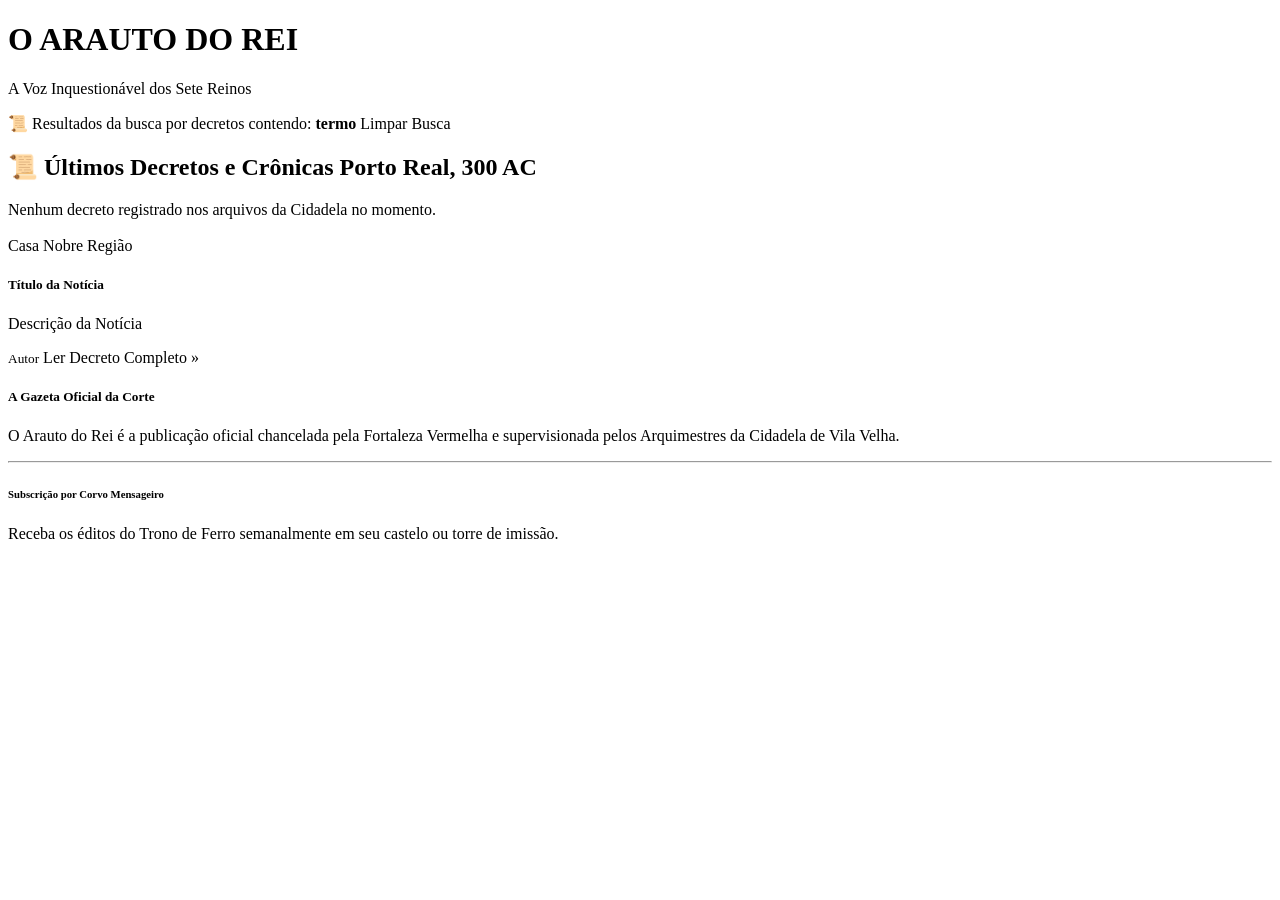
==== commit b30aea72: "feat: tested antigrativity by improving ui" ====
--- a/src/main/resources/templates/index.html
+++ b/src/main/resources/templates/index.html
@@ -1,116 +1,92 @@
 <!DOCTYPE html>
-<html lang="pt-br" data-bs-theme="dark" xmlns:th="http://www.thymeleaf.org" xmlns:sec="http://www.thymeleaf.org/thymeleaf-extras-springsecurity6">
-<head>
-    <meta charset="UTF-8">
-    <meta name="viewport" content="width=device-width, initial-scale=1.0">
-    <title>O Arauto do Rei</title>
-    <link rel="stylesheet" th:href="@{/stylesheets/bootstrap.min.css}">
-    <link rel="stylesheet" th:href="@{/stylesheets/style.css}">
+<html lang="pt-br" xmlns:th="http://www.thymeleaf.org" xmlns:sec="http://www.thymeleaf.org/thymeleaf-extras-springsecurity6">
+<head th:replace="~{fragments/layout :: head('O Arauto do Rei · Gazeta Real de Westeros')}">
 </head>
 <body>
-<nav class="navbar navbar-expand-lg navbar-light">
-    <a class="navbar-brand" th:href="@{/}">O Arauto</a>
-    <button class="navbar-toggler" type="button" data-toggle="collapse" data-target="#navbarNav"
-            aria-controls="navbarNav" aria-expanded="false" aria-label="Toggle navigation">
-        <span class="navbar-toggler-icon"></span>
-    </button>
-    <div class="collapse navbar-collapse" id="navbarNav">
-        <ul class="navbar-nav mr-auto">
-            <li class="nav-item">
-                <a class="nav-link" th:href="@{/noticias/listar}">Listar Notícias</a>
-            </li>
-        </ul>
-        <ul class="navbar-nav">
-            <li class="nav-item" sec:authorize="isAuthenticated()">
-                <form th:action="@{/logout}" method="post" class="form-inline">
-                    <button type="submit" class="btn btn-link nav-link">Logout</button>
-                </form>
-            </li>
-            <li class="nav-item" sec:authorize="!isAuthenticated()">
-                <a class="nav-link" th:href="@{/usuarios/login}">Login</a>
-            </li>
-        </ul>
+
+<!-- Raven Dispatch Bar -->
+<div th:replace="~{fragments/layout :: raven-banner}"></div>
+
+<!-- Navigation Bar -->
+<nav th:replace="~{fragments/layout :: navbar}"></nav>
+
+<!-- Hero Gazette Jumbotron Banner -->
+<div class="jumbotron text-center background-image mb-5" th:style="'background-image: url(' + (${bannerHome != null} ? ${bannerHome.imagemURL} : '/images/logo.jpg') + ')'">
+    <div class="container py-4">
+        <h1 class="title mt-2 display-3" th:text="${bannerHome != null ? bannerHome.titulo : 'O ARAUTO DO REI'}">O ARAUTO DO REI</h1>
+        <p class="font-cinzel text-gold fs-5 mb-0" th:text="${bannerHome != null ? bannerHome.subtitulo : 'A Voz Inquestionável dos Sete Reinos · Ano 300 AC'}">A Voz Inquestionável dos Sete Reinos</p>
     </div>
-</nav>
-
-<div class="jumbotron text-center background-image" th:style="'background-image: url(' + ${bannerHome.imagemURL} + ')'">
-    <h1 class="title mt-4" th:text="${bannerHome.titulo}">O Arauto do Rei</h1>
-    <p th:text="${bannerHome.subtitulo}">A Voz Inquestionável dos Sete Reinos</p>
 </div>
 
-<div class="container mt-5">
+<div class="container my-5">
+
+    <!-- Search feedback if searching -->
+    <div th:if="${termoBusca != null}" class="alert alert-dark border-gold text-gold font-cinzel mb-4">
+        📜 Resultados da busca por decretos contendo: <strong th:text="${termoBusca}">termo</strong>
+        <a th:href="@{/}" class="btn btn-sm btn-outline-gold ms-3">Limpar Busca</a>
+    </div>
+
     <div class="row">
-        <div class="col-md-8">
-            <h2>Ultimas Notícias</h2>
-            <div th:each="noticia : ${noticias}" class="card mb-3">
-                <img class="card-img-top" th:src="@{${noticia.imagemURL}}" alt="notícia">
-                <div class="card-body">
-                    <h5 class="card-title" th:text="${noticia.titulo}">Título da Notícia</h5>
-                    <p class="card-text custom-text text-justify" th:text="${noticia.descricao}">Descrição da Notícia</p>
-                    <a href="#" class="btn btn-primary">Leia Mais</a>
+        <!-- Main Content Area -->
+        <div class="col-lg-8">
+            <h2 class="font-cinzel text-gold border-bottom border-gold pb-2 mb-4 d-flex align-items-center justify-content-between">
+                <span>📜 Últimos Decretos e Crônicas</span>
+                <span class="fs-6 text-muted font-garamond fw-normal">Porto Real, 300 AC</span>
+            </h2>
+
+            <div th:if="${#lists.isEmpty(noticias)}" class="alert alert-secondary font-cinzel">
+                Nenhum decreto registrado nos arquivos da Cidadela no momento.
+            </div>
+
+            <div th:each="noticia : ${noticias}" class="card card-medieval mb-4">
+                <div class="row g-0">
+                    <div class="col-md-5">
+                        <img th:src="@{${noticia.imagemURL}}" class="img-fluid rounded-start h-100 object-fit-cover" th:alt="${noticia.titulo}">
+                    </div>
+                    <div class="col-md-7">
+                        <div class="card-body d-flex flex-column h-100">
+                            <div class="d-flex justify-content-between align-items-center mb-2">
+                                <span th:if="${noticia.casaNobre != null}" class="badge bg-gold-dark text-gold font-cinzel border border-gold" th:text="${'🛡️ Casa ' + noticia.casaNobre}">Casa Nobre</span>
+                                <span th:if="${noticia.regiao != null}" class="badge bg-dark text-parchment-light font-cinzel" th:text="${'📍 ' + noticia.regiao}">Região</span>
+                            </div>
+                            <h5 class="card-title" th:text="${noticia.titulo}">Título da Notícia</h5>
+                            <p class="card-text custom-text text-parchment-light font-garamond" th:text="${noticia.descricao}">Descrição da Notícia</p>
+                            <div class="mt-auto d-flex justify-content-between align-items-center pt-3 border-top border-secondary">
+                                <small class="text-muted font-cinzel" th:text="${noticia.autor != null ? noticia.autor : 'Escriba Real'}">Autor</small>
+                                <a th:href="@{/noticia/{id}(id=${noticia.id})}" class="btn btn-sm btn-gold font-cinzel">Ler Decreto Completo &raquo;</a>
+                            </div>
+                        </div>
+                    </div>
                 </div>
             </div>
         </div>
-        <div class="col-md-4">
-            <div class="row text-justify mb-3">
-                <h2>Notícias Populares</h2>
-                <ul class="list-group">
-                    <li class="list-group-item"><a href="#">A Conquista de Yunkai: Daenerys Targaryen Libertadora</a></li>
-                    <li class="list-group-item"><a href="#">Massacre no Casamento Vermelho: O Trágico Fim dos Stark</a></li>
-                    <li class="list-group-item"><a href="#">A Morte de Lorde Tywin Lannister: Um Golpe na Fortaleza de Casterly Rock</a></li>
-                </ul>
-            </div>
-            <div class="row text-justify mb-3">
-                <div class="card">
-                    <div class="card-body text-justify">
-                        <h5 class="card-title">Bem-vindo ao O Arauto do Rei</h5>
-                        <p class="card-text">O jornal mais confiável e respeitado dos Sete Reinos, sediado no coração de Porto Real...</p>
-                        <h6 class="card-subtitle mb-2 text-muted">Nossa Missão</h6>
-                        <p class="card-text">Nossa missão é informar, educar e conectar os habitantes dos Sete Reinos...</p>
-                        <h6 class="card-subtitle mb-2 text-muted">Assine O Arauto do Rei</h6>
-                        <p class="card-text">Receba nossas edições diretamente em sua residência...</p>
-                        <h6 class="card-subtitle mb-2 text-muted">Junte-se à Nossa Equipe</h6>
-                        <p class="card-text">Estamos sempre em busca de talentos apaixonados por jornalismo...</p>
-                        <h6 class="card-subtitle mb-2 text-muted">Conecte-se Conosco</h6>
-                        <p class="card-text">Siga-nos em nossas plataformas sociais para atualizações em tempo real:<br>
-                            Facebook: OArautodoRei<br> Twitter: @ArautodoReiWOS<br> Instagram: @arautodorei
-                        </p>
-                        <p class="card-text">No O Arauto do Rei, acreditamos que a informação é a chave para um reino mais justo e informado...</p>
-                    </div>
+
+        <!-- Sidebar Area -->
+        <div class="col-lg-4">
+            <div th:replace="~{fragments/layout :: small-council-sidebar}"></div>
+
+            <!-- Welcome to Gazette Box -->
+            <div class="card card-medieval mb-4">
+                <div class="card-body">
+                    <h5 class="card-title text-gold font-cinzel">A Gazeta Oficial da Corte</h5>
+                    <p class="card-text small text-parchment-light">
+                        O Arauto do Rei é a publicação oficial chancelada pela Fortaleza Vermelha e supervisionada pelos Arquimestres da Cidadela de Vila Velha.
+                    </p>
+                    <hr class="border-gold my-2">
+                    <h6 class="font-cinzel text-gold small">Subscrição por Corvo Mensageiro</h6>
+                    <p class="card-text small text-parchment-light">
+                        Receba os éditos do Trono de Ferro semanalmente em seu castelo ou torre de imissão.
+                    </p>
                 </div>
             </div>
         </div>
     </div>
 </div>
 
-<footer class="text-center text-lg-start footer-style">
-    <div class="container p-4">
-        <div class="row">
-            <div class="col-lg-6 col-md-12 mb-4 mb-md-0" style="text-align: left;">
-                <h5 class="text-uppercase">Sobre nós</h5>
-                <p style="margin-bottom: 2px;"><strong>Endereço:</strong> Rua da Fé, 23, Porto Real</p>
-                <p style="margin-bottom: 2px;"><strong>Telefone:</strong> (123) 456-7890</p>
-                <p style="margin-bottom: 0;"><strong>E-mail:</strong> contato@oarautodorei.westeros</p>
-                <p style="margin-bottom: 2px;"><strong>Corvo Mensageiro:</strong> Envie suas mensagens para nosso mestre de corvos na Torre do Sino.</p>
-            </div>
-            <div class="col-lg-3 col-md-6 mb-4 mb-md-0" style="text-align: left;">
-                <h5 class="text-uppercase">Links</h5>
-                <ul class="list-unstyled mb-0">
-                    <li><a th:href="@{/}">Facebook</a></li>
-                    <li><a th:href="@{/}">Twitter</a></li>
-                    <li><a th:href="@{/}">Instagram</a></li>
-                </ul>
-            </div>
-        </div>
-    </div> <!-- contact information -->
-</footer>
-<div class="text-center p-3">
-    &copy; 300 AL O Arauto do Rei
-</div> <!-- copyright information-->
+<!-- Medieval Footer -->
+<footer th:replace="~{fragments/layout :: footer}"></footer>
 
-<script src="/scripts/jquery-3.5.1.slim.min.js"></script>
-<script src="/scripts/popper.min.js"></script>
-<script src="/scripts/bootstrap.bundle.min.js"></script>
-<script src="/scripts/script.js"></script>
+<script th:src="@{/scripts/bootstrap.bundle.min.js}"></script>
+<script th:src="@{/scripts/script.js}"></script>
 </body>
 </html>
